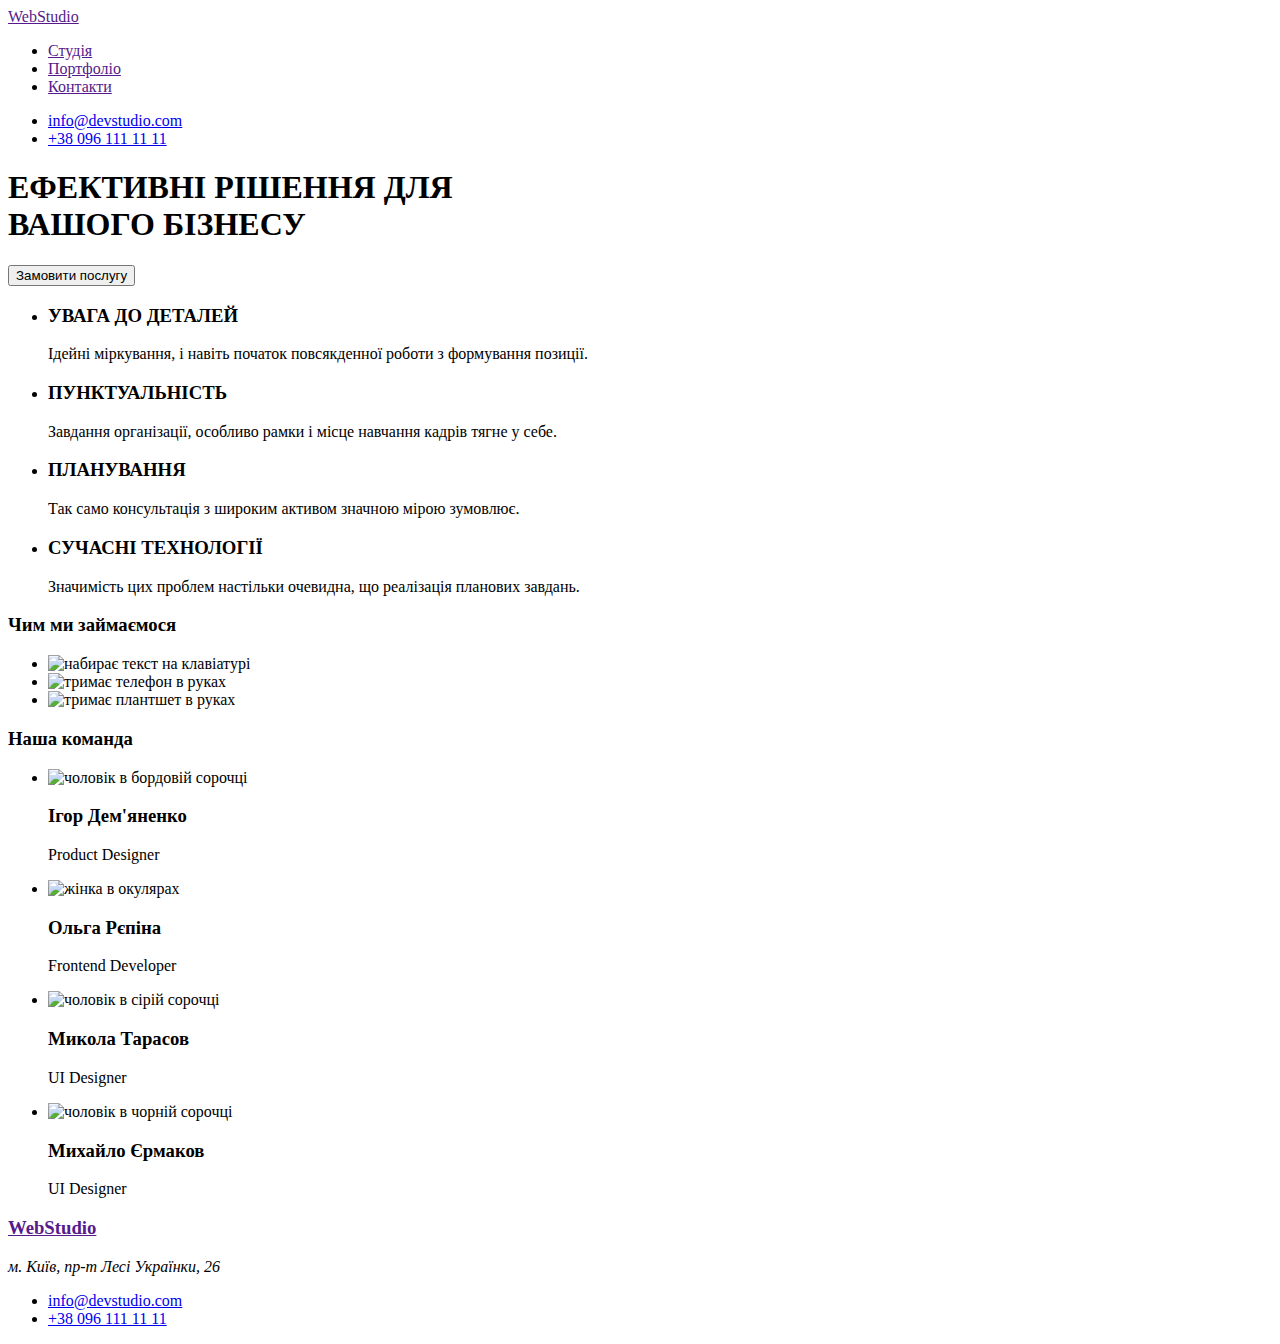
==== index.html @ f49e1924 "Add files via upload" ====
<!DOCTYPE html>
<html lang="en">

<head>
    <meta charset="UTF-8">
    <meta http-equiv="X-UA-Compatible" content="IE=edge">
    <meta name="viewport" content="width=device-width, initial-scale=1.0">
    <title>Document</title>
</head>

<body>
    <header>
        <nav>
            <a href="">WebStudio</a>
            <ul>
                <li><a href="">Студія</a></li>
                <li><a href="">Портфоліо</a></li>
                <li><a href="">Контакти</a></li>
            </ul>
        </nav>
        <ul>
            <li><a href="mailto:info@devstudio.com">info@devstudio.com</a></li>
            <li><a href="tel:+38096111111">+38 096 111 11 11</a></li>
        </ul>
    </header>
    <main>
        <section>
            <h1>ЕФЕКТИВНІ РІШЕННЯ ДЛЯ <br> ВАШОГО БІЗНЕСУ</h1>
            <button type="button">Замовити послугу</button>
        </section>
        <section>
            <ul>
                <li>
                    <h3>УВАГА ДО ДЕТАЛЕЙ</h3>
                    <p>Ідейні міркування, і навіть початок повсякденної роботи з формування позиції.</p>
                </li>
                <li>
                    <h3>ПУНКТУАЛЬНІСТЬ</h3>
                    <p>Завдання організації, особливо рамки і місце навчання кадрів тягне у себе.</p>
                </li>
                <li>
                    <h3>ПЛАНУВАННЯ</h3>
                    <p>Так само консультація з широким активом значною мірою зумовлює.</p>
                </li>
                <li>
                    <h3>СУЧАСНІ ТЕХНОЛОГІЇ</h3>
                    <p>Значимість цих проблем настільки очевидна, що реалізація планових завдань.</p>
                </li>
            </ul>
            <h3>Чим ми займаємося</h3>
            <ul>
                <li><img src="./image/img-4.jpg" alt="набирає текст на клавіатурі" width="370" height="294"></li>
                <li><img src="./image/img-2-2.jpg" alt="тримає телефон в руках" width="370" height="294"></li>
                <li><img src="./image/img-3-2.jpg" alt="тримає плантшет в руках" width="370" height="294"></li>
            </ul>

        </section>
        <section>
            <h3>Наша команда</h3>
            <ul>
                <li>
                    <img src="./image/img-5-3.jpg" alt="чоловік в бордовій сорочці" width="270">
                    <h3>Ігор Дем'яненко</h3>
                    <p>Product Designer</p>
                </li>
                <li>
                    <img src="./image/img-6-2.jpg" alt="жінка в окулярах" width="270">
                    <h3>Ольга Рєпіна</h3>
                    <p>Frontend Developer</p>
                </li>
                <li>
                    <img src="./image/img-7-2.jpg" alt="чоловік в сірій сорочці" width="270">
                    <h3>Микола Тарасов</h3>
                    <p>UI Designer</p>
                </li>
                <li>
                    <img src="./image/img-8-2.jpg" alt="чоловік в чорній сорочці" width="270">
                    <h3>Михайло Єрмаков</h3>
                    <p>UI Designer</p>
                </li>
            </ul>
        </section>
    </main>
    <footer>
        <h3><a href="">WebStudio</a></h3>
        <address>м. Київ, пр-т Лесі Українки, 26</address>
        <ul>
            <li><a href="info@devstudio.com">info@devstudio.com</a></li>
            <li><a href="+380961111111">+38 096 111 11 11</a></li>
        </ul>
    </footer>
</body>

</html>
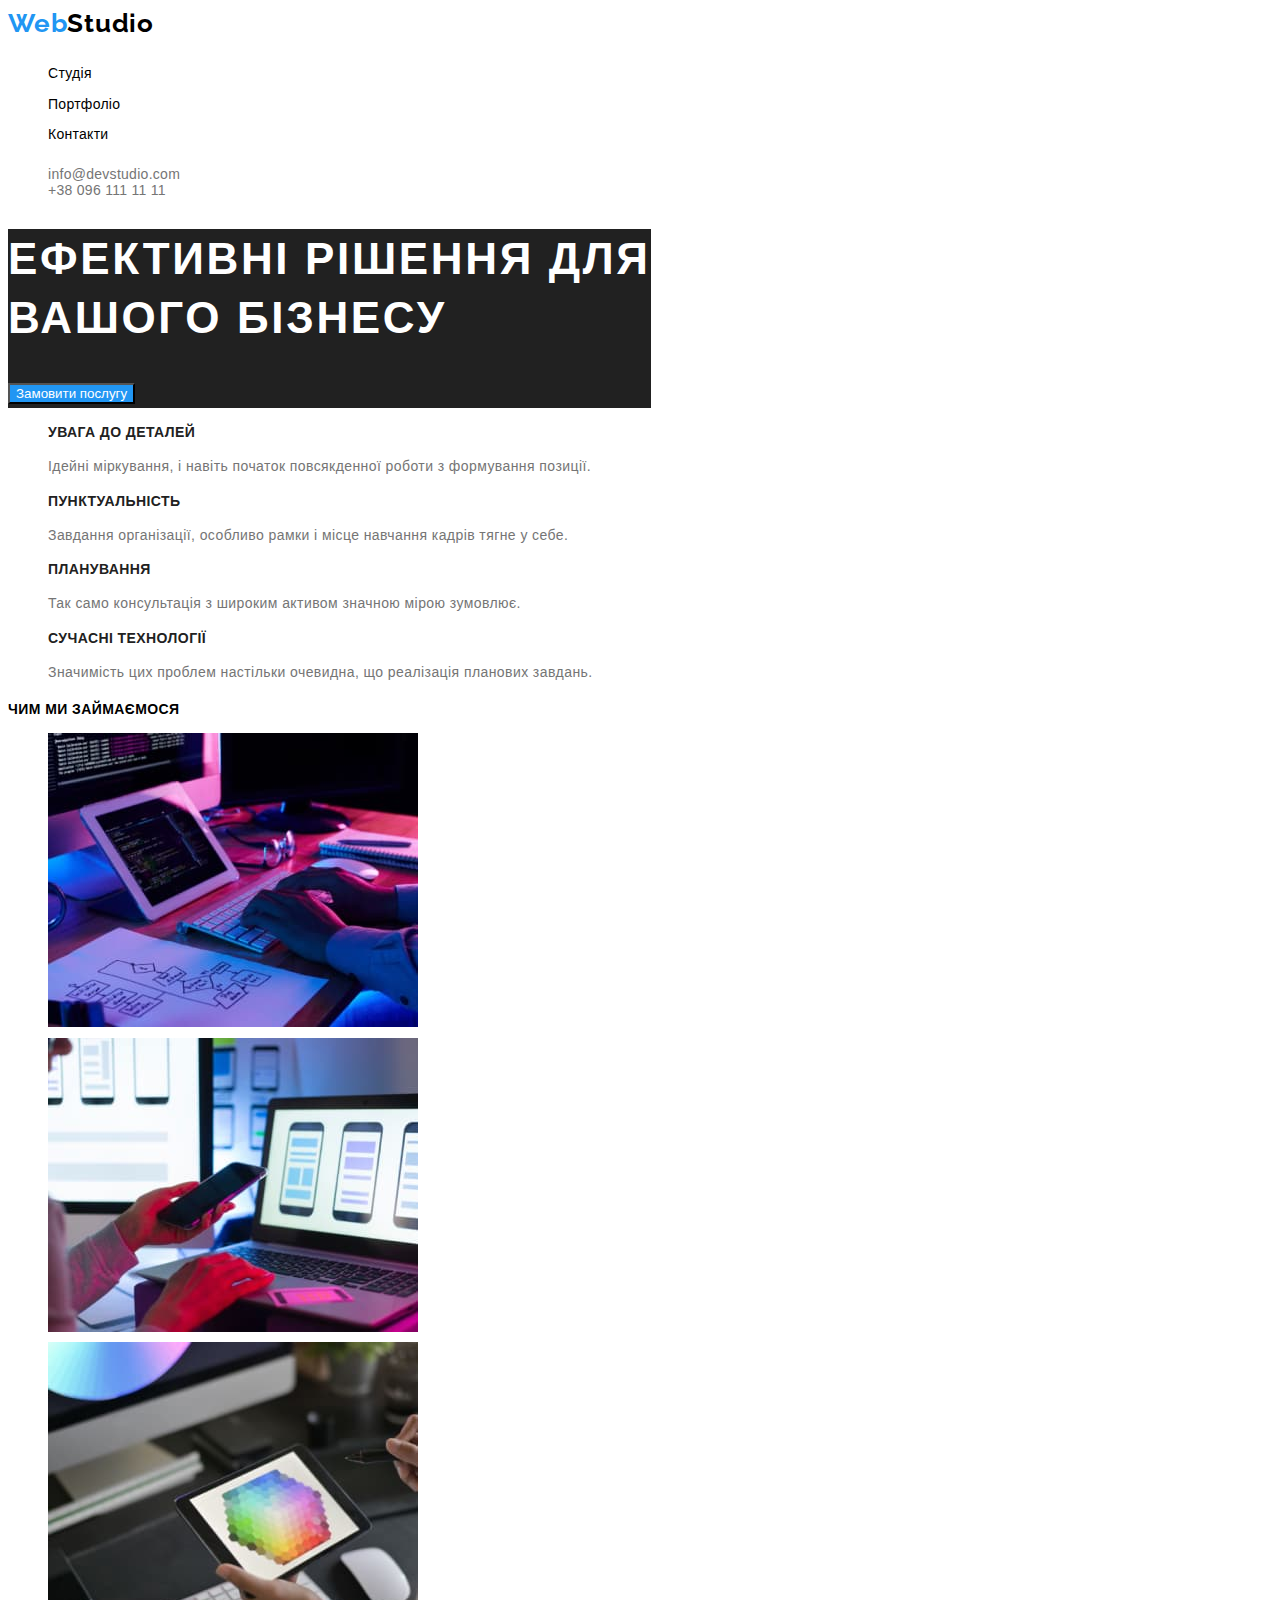
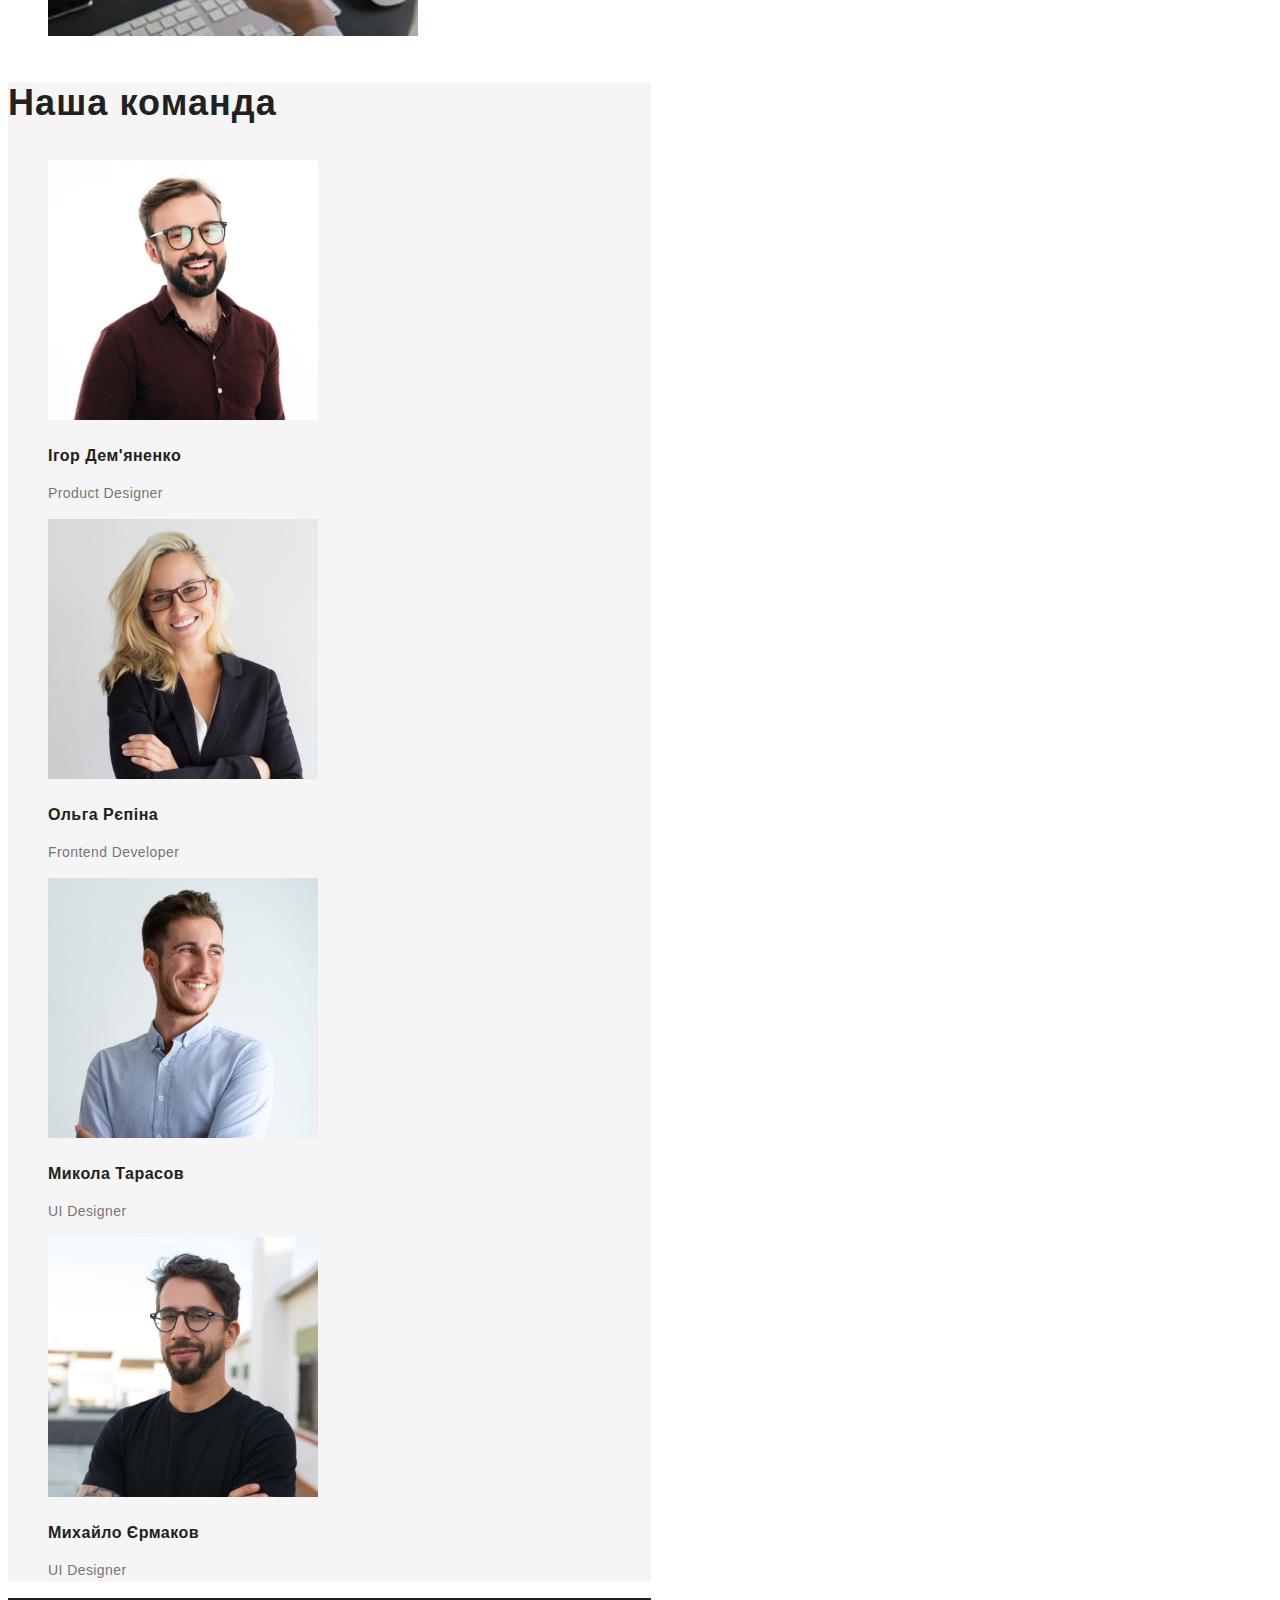
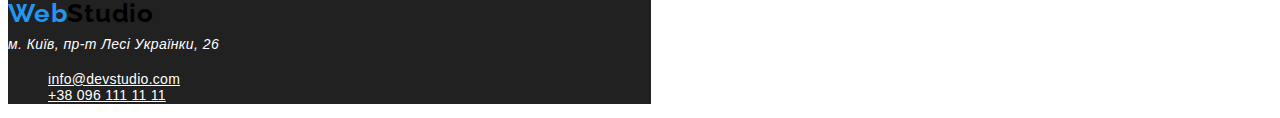
==== commit 6239840b: "update" ====
--- a/index.html
+++ b/index.html
@@ -6,49 +6,60 @@
     <meta charset="UTF-8">
     <meta http-equiv="X-UA-Compatible" content="IE=edge">
     <meta name="viewport" content="width=device-width, initial-scale=1.0">
-    <title>Document</title>
+    <link rel="stylesheet" href="./css/styles.css">
+    <link rel="preconnect" href="https://fonts.googleapis.com">
+    <link rel="preconnect" href="https://fonts.gstatic.com" crossorigin>
+    <link rel="preconnect" href="https://fonts.googleapis.com">
+    <link rel="preconnect" href="https://fonts.gstatic.com" crossorigin>
+    <link
+        href="https://fonts.googleapis.com/css2?family=Montserrat&family=Raleway:wght@700&family=Roboto:wght@400;500;700;900&display=swap"
+        rel="stylesheet">
+    <title>Main</title>
 </head>
 
 <body>
+    <!--Шапка-->
     <header>
         <nav>
-            <a href="">WebStudio</a>
-            <ul>
-                <li><a href="">Студія</a></li>
-                <li><a href="">Портфоліо</a></li>
-                <li><a href="">Контакти</a></li>
+            <a href class="title-header"><span class="title-link"> Web</span>Studio</a>
+            <ul class="auth-nav">
+                <li><a href class="link">Студія</a></li>
+                <li><a href ="./portfolio.html"class="link">Портфоліо</a></li>
+                <li><a href class="link">Контакти</a></li>
             </ul>
         </nav>
-        <ul>
-            <li><a href="mailto:info@devstudio.com">info@devstudio.com</a></li>
-            <li><a href="tel:+38096111111">+38 096 111 11 11</a></li>
+        <ul class="contact">
+            <li><a href class="contact-link"mailto:info@devstudio.com>info@devstudio.com</a></li>
+            <li><a href class="contact-link"tel:+38096111111>+38 096 111 11 11</a></li>
         </ul>
     </header>
     <main>
-        <section>
-            <h1>ЕФЕКТИВНІ РІШЕННЯ ДЛЯ <br> ВАШОГО БІЗНЕСУ</h1>
-            <button type="button">Замовити послугу</button>
+        <!--Секція 1-->
+        <section class="hero">
+            <h1 class="hero-title">ЕФЕКТИВНІ РІШЕННЯ ДЛЯ <br> ВАШОГО БІЗНЕСУ</h1>
+            <button type class="button">Замовити послугу</button>
         </section>
-        <section>
-            <ul>
+        <!--Секція 2-->
+        <section class="section">
+            <ul class="list-title">
                 <li>
-                    <h3>УВАГА ДО ДЕТАЛЕЙ</h3>
-                    <p>Ідейні міркування, і навіть початок повсякденної роботи з формування позиції.</p>
+                    <h3 class="title">УВАГА ДО ДЕТАЛЕЙ</h3>
+                    <p class="text">Ідейні міркування, і навіть початок повсякденної роботи з формування позиції.</p>
                 </li>
                 <li>
-                    <h3>ПУНКТУАЛЬНІСТЬ</h3>
-                    <p>Завдання організації, особливо рамки і місце навчання кадрів тягне у себе.</p>
+                    <h3 class="title">ПУНКТУАЛЬНІСТЬ</h3>
+                    <p class="text">Завдання організації, особливо рамки і місце навчання кадрів тягне у себе.</p>
                 </li>
                 <li>
-                    <h3>ПЛАНУВАННЯ</h3>
-                    <p>Так само консультація з широким активом значною мірою зумовлює.</p>
+                    <h3 class="title">ПЛАНУВАННЯ</h3>
+                    <p class="text">Так само консультація з широким активом значною мірою зумовлює.</p>
                 </li>
                 <li>
-                    <h3>СУЧАСНІ ТЕХНОЛОГІЇ</h3>
-                    <p>Значимість цих проблем настільки очевидна, що реалізація планових завдань.</p>
+                    <h3 class="title">СУЧАСНІ ТЕХНОЛОГІЇ</h3>
+                    <p class="text">Значимість цих проблем настільки очевидна, що реалізація планових завдань.</p>
                 </li>
             </ul>
-            <h3>Чим ми займаємося</h3>
+            <h3 class="title">Чим ми займаємося</h3>
             <ul>
                 <li><img src="./image/img-4.jpg" alt="набирає текст на клавіатурі" width="370" height="294"></li>
                 <li><img src="./image/img-2-2.jpg" alt="тримає телефон в руках" width="370" height="294"></li>
@@ -56,39 +67,41 @@
             </ul>
 
         </section>
-        <section>
-            <h3>Наша команда</h3>
-            <ul>
+        <!--Секція 3-->
+        <section class="section-image">
+            <h3 class="section-title">Наша команда</h3>
+            <ul class="section-futures">
                 <li>
                     <img src="./image/img-5-3.jpg" alt="чоловік в бордовій сорочці" width="270">
-                    <h3>Ігор Дем'яненко</h3>
-                    <p>Product Designer</p>
+                    <h3 class="futures">Ігор Дем'яненко</h3>
+                    <p class="text">Product Designer</p>
                 </li>
                 <li>
                     <img src="./image/img-6-2.jpg" alt="жінка в окулярах" width="270">
-                    <h3>Ольга Рєпіна</h3>
-                    <p>Frontend Developer</p>
+                    <h3 class="futures">Ольга Рєпіна</h3>
+                    <p class="text">Frontend Developer</p>
                 </li>
                 <li>
                     <img src="./image/img-7-2.jpg" alt="чоловік в сірій сорочці" width="270">
-                    <h3>Микола Тарасов</h3>
-                    <p>UI Designer</p>
+                    <h3 class="futures">Микола Тарасов</h3>
+                    <p class="text">UI Designer</p>
                 </li>
                 <li>
                     <img src="./image/img-8-2.jpg" alt="чоловік в чорній сорочці" width="270">
-                    <h3>Михайло Єрмаков</h3>
-                    <p>UI Designer</p>
+                    <h3 class="futures">Михайло Єрмаков</h3>
+                    <p class="text">UI Designer</p>
                 </li>
             </ul>
         </section>
     </main>
+    <!--Підвал-->
     <footer>
-        <h3><a href="">WebStudio</a></h3>
+        <a href class="title-header"><span class="title-link">Web</span>Studio</a>
         <address>м. Київ, пр-т Лесі Українки, 26</address>
-        <ul>
-            <li><a href="info@devstudio.com">info@devstudio.com</a></li>
-            <li><a href="+380961111111">+38 096 111 11 11</a></li>
-        </ul>
+    <ul class="contact">
+        <li><a href class="contact-footer"><mailto:info@devstudio.com>info@devstudio.com</a></li>
+        <li><a href class="contact-footer"><tel:+38096111111>+38 096 111 11 11</a></li>
+    </ul>
     </footer>
 </body>
 
--- a/css/styles.css
+++ b/css/styles.css
@@ -0,0 +1,168 @@
+:root{
+    --primery-text-color: #F5F5F5;
+    --title-text-color:#000000;
+    --accent-color:#2196F3;
+    --accent-text-color:#FFFFFF;
+    --text-color:#212121;
+    }
+
+
+body {
+    background-color:var(--accent-text-color);
+    font-family: Robobo, sans-serif;
+    letter-spacing: -0.015em;
+    font-size: 16px;
+    line-height: 1.9;
+    position: absolute;
+}
+ul{
+    list-style: none;
+}
+p{
+    color: #757575;
+}
+/*Шапка*/
+header{ 
+      background-color: var(--accent-text-color);  
+}
+.title-header {
+    color: var(--title-text-color);
+    letter-spacing: 0.03em;
+        font-family: 'Raleway';
+        font-weight: 700;
+        font-size: 26px;
+        line-height: 1.2;
+        text-decoration: none;
+}
+.contact{
+        font-weight: 500;
+        font-size: 14px;
+        line-height: 1.2;
+        letter-spacing: 0.02em;
+        text-decoration: none;
+
+}
+.contact-link{
+    color: #757575;
+        font-weight: 500;
+        font-size: 14px;
+        line-height: 1.2;
+        letter-spacing: 0.02em;
+        text-decoration: none;
+}
+.contact-link:hover{
+    color: var(--accent-color);
+}
+.title-link {
+    color: var(--accent-color);
+}
+
+.link {
+    color: var(--title-text-color);
+        font-weight: 500;
+        font-size: 14px;
+        line-height: 1.14;
+        letter-spacing: 0.02em;
+        text-decoration: none;
+}
+
+.link:hover,
+.link:focus {
+    color: var(--accent-color);
+}
+
+/*Секція 1*/
+.hero{
+    background-color: var(--text-color);
+}
+.hero-title {
+    color: var(--accent-text-color);
+        font-weight: 700;
+        font-size: 44px;
+        line-height: 1.36;
+        letter-spacing: 0.06em;
+        text-transform: uppercase;
+}
+
+.button{
+    color: var(--accent-text-color);
+    background-color: var(--accent-color);
+}
+.button-type{
+    background-color: #F5F4FA;
+    color:var(--title-text-color);
+}
+.button-type:hover,
+.button-type:focus{
+    background-color: var(--accent-color);
+    color: var(--accent-text-color);
+}
+
+
+/*Секція 2*/
+
+.list-title {
+    color: var(--text-color);
+}
+.title{
+        font-weight: 700;
+        font-size: 14px;
+        line-height: 1.2;
+        letter-spacing: 0.03em;
+        text-transform: uppercase;
+}
+.text{
+        font-size: 14px;
+        line-height: 1.7;
+        letter-spacing: 0.03em;
+}
+
+
+/*Секція 3*/
+
+.section-title{
+    color: var(--text-color);
+        font-weight: 700;
+        font-size: 36px;
+        line-height: 1.16;
+        letter-spacing: 0.03em;
+}
+.section-image{
+    background-color: var(--primery-text-color);
+}
+
+.futures{
+    color: var(--text-color);
+        font-size: 16px;
+        line-height: 1.18;
+        letter-spacing: 0.03em;
+}
+
+/*Підвал*/
+address{
+    color: var(--accent-text-color);
+        font-weight: 400;
+        font-size: 14px;
+        line-height: 1.7;
+        letter-spacing: 0.03em;
+}
+
+footer{
+    background-color: var(--text-color);
+
+}
+.contact-footer{
+    color: #FFFFFF;
+}
+.contact-footer:hover {
+    color: var(--accent-color);}
+
+
+
+
+/*font-family: 'Montserrat',
+sans-serif;
+font-family: 'Raleway',
+sans-serif;
+font-family: 'Roboto',
+sans-serif;*/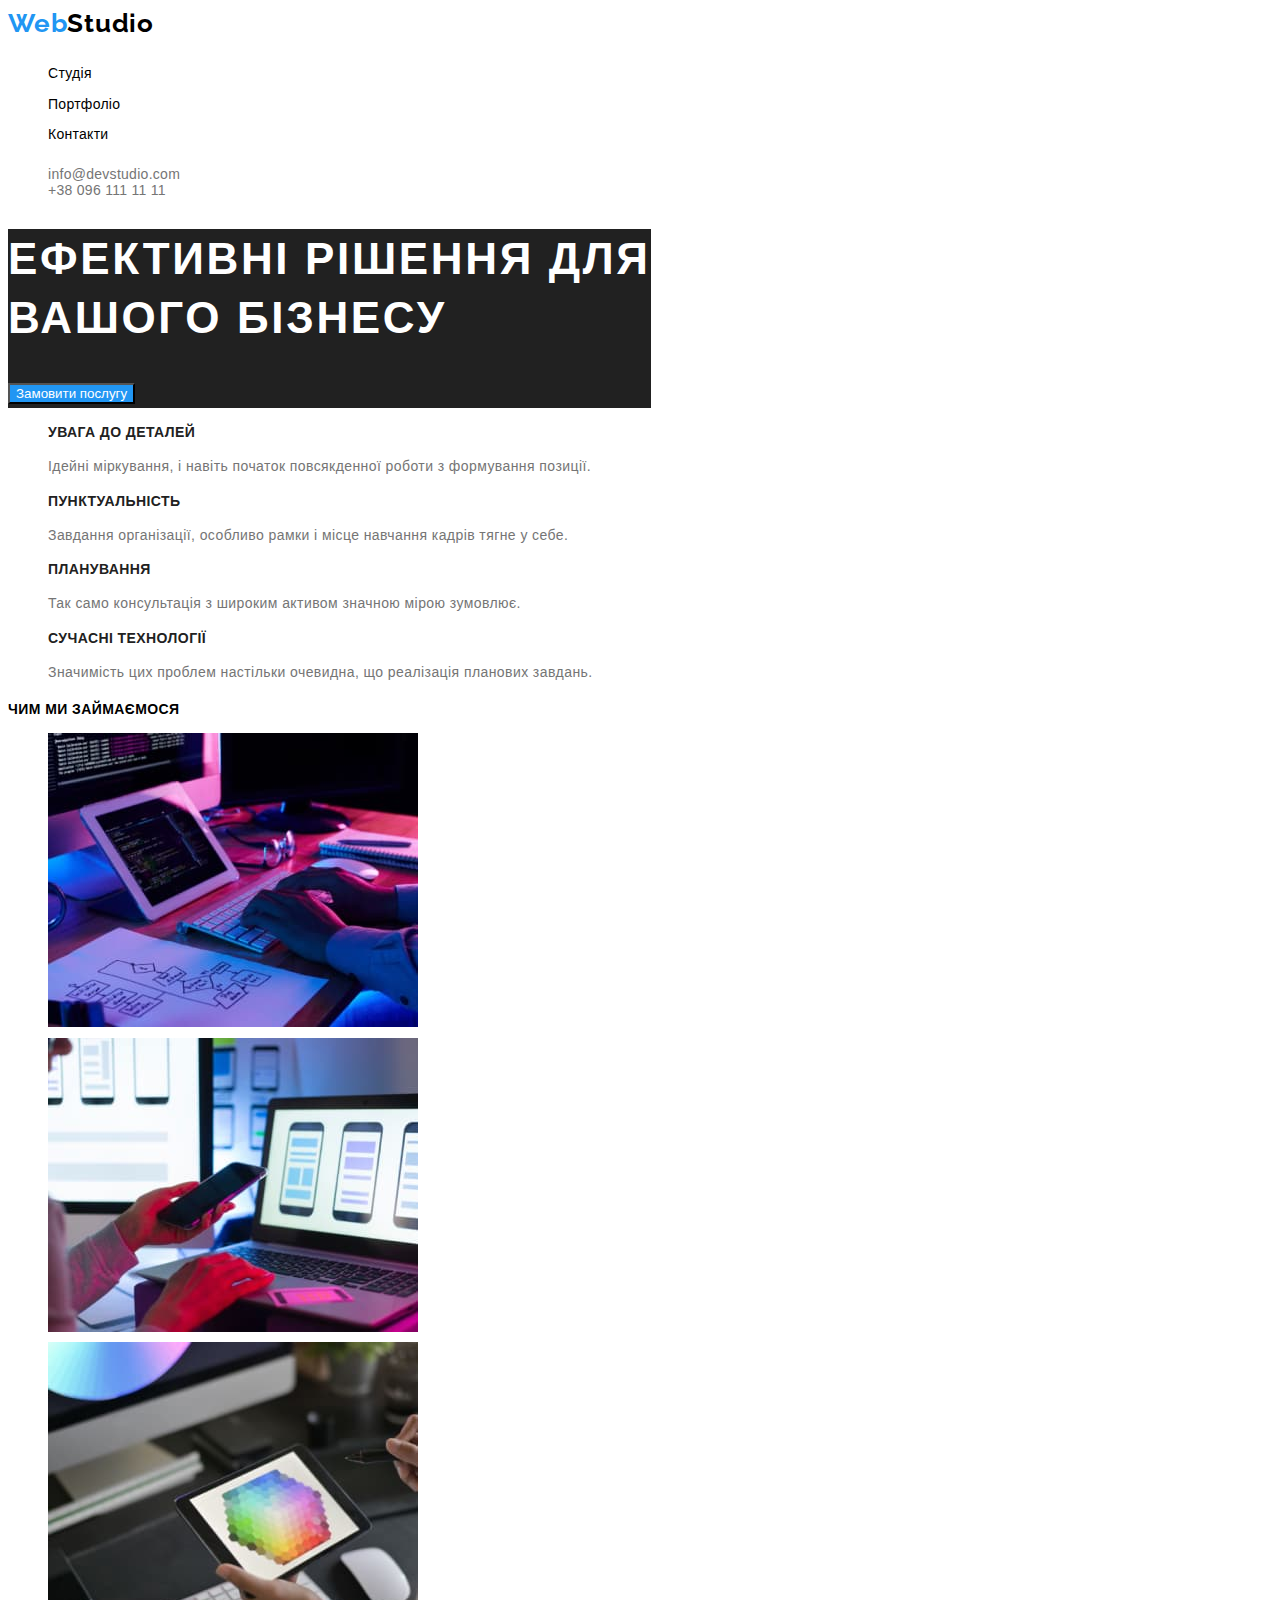
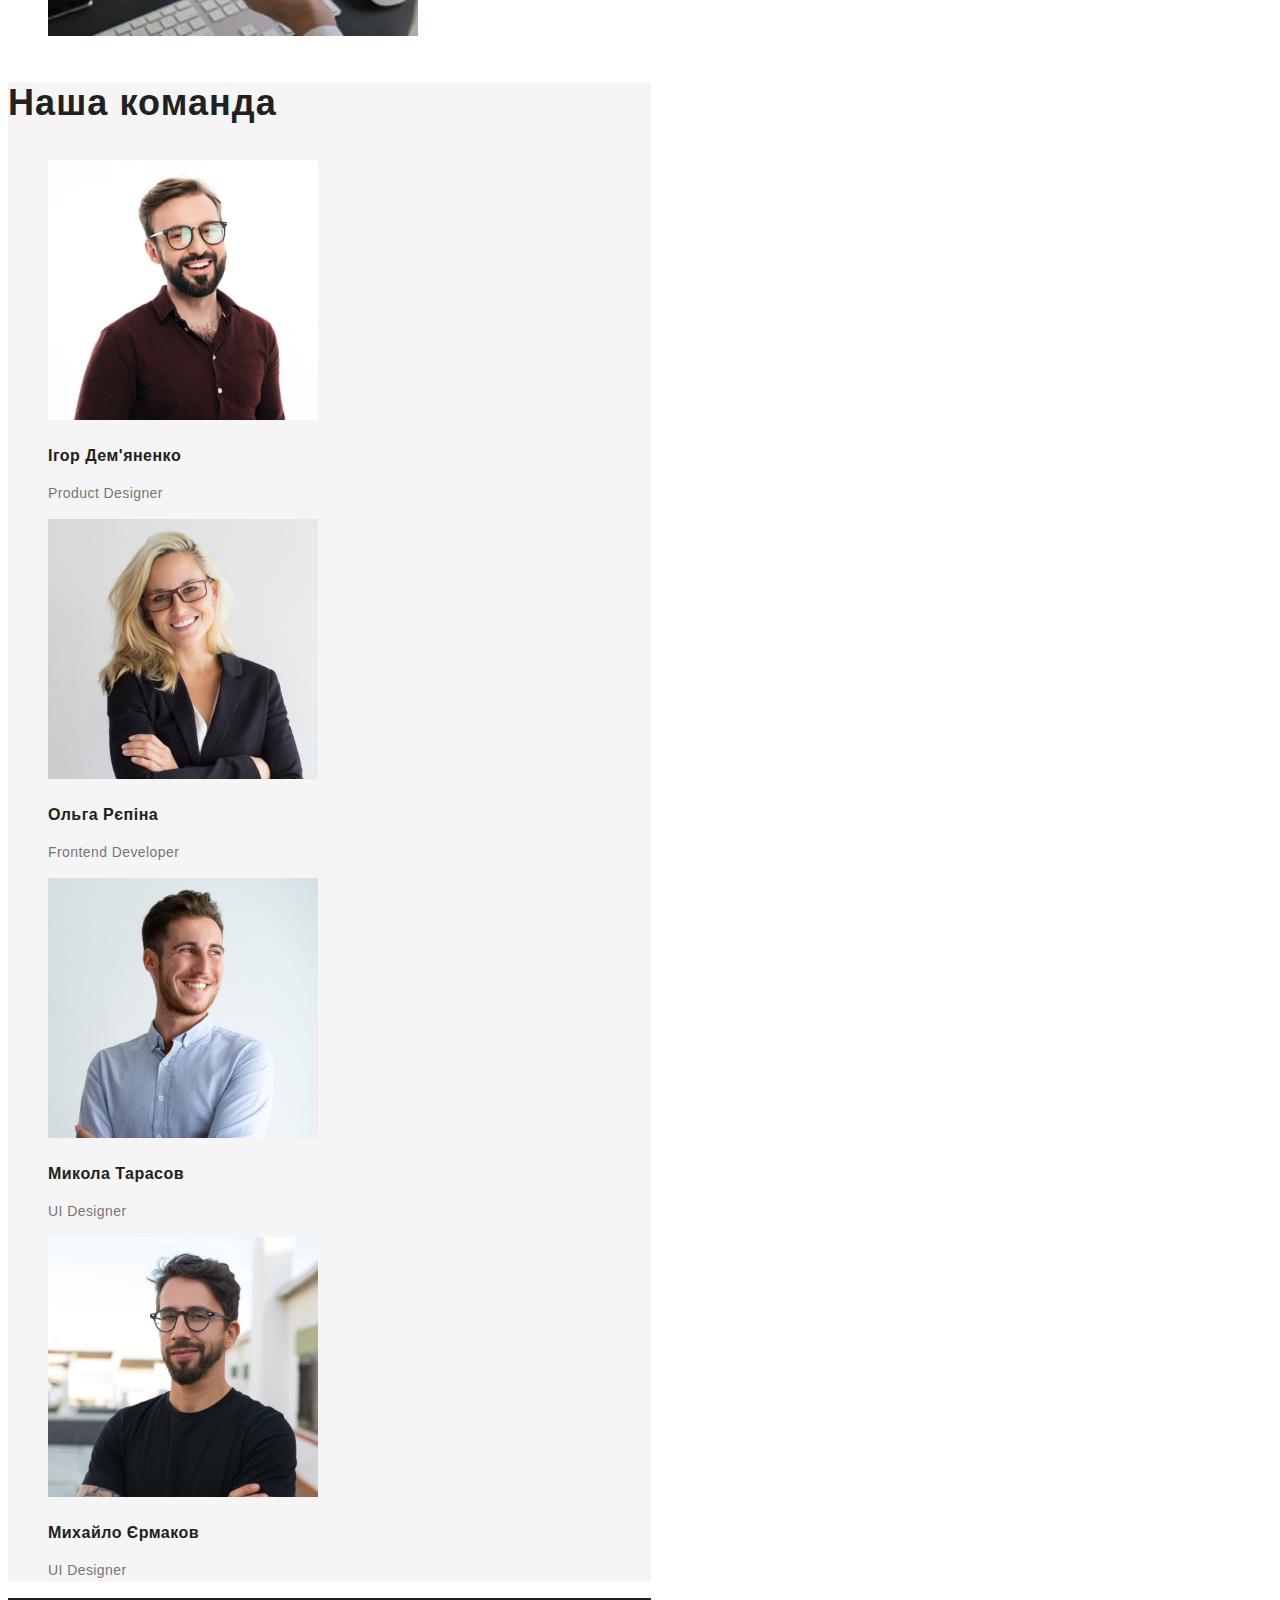
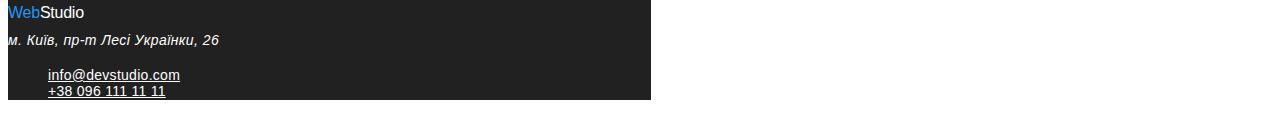
==== commit 93ca5c37: "update css" ====
--- a/index.html
+++ b/index.html
@@ -96,7 +96,7 @@
     </main>
     <!--Підвал-->
     <footer>
-        <a href class="title-header"><span class="title-link">Web</span>Studio</a>
+        <a href class="title-footer"><span class="title-link">Web</span>Studio</a>
         <address>м. Київ, пр-т Лесі Українки, 26</address>
     <ul class="contact">
         <li><a href class="contact-footer"><mailto:info@devstudio.com>info@devstudio.com</a></li>
--- a/css/styles.css
+++ b/css/styles.css
@@ -87,10 +87,12 @@
 .button{
     color: var(--accent-text-color);
     background-color: var(--accent-color);
+    cursor: pointer;
 }
 .button-type{
     background-color: #F5F4FA;
     color:var(--title-text-color);
+    cursor: pointer;
 }
 .button-type:hover,
 .button-type:focus{
@@ -156,6 +158,12 @@
 }
 .contact-footer:hover {
     color: var(--accent-color);}
+    
+.title-footer {
+    color: var(--accent-text-color);
+    text-decoration: none;
+    
+}
 
 
 
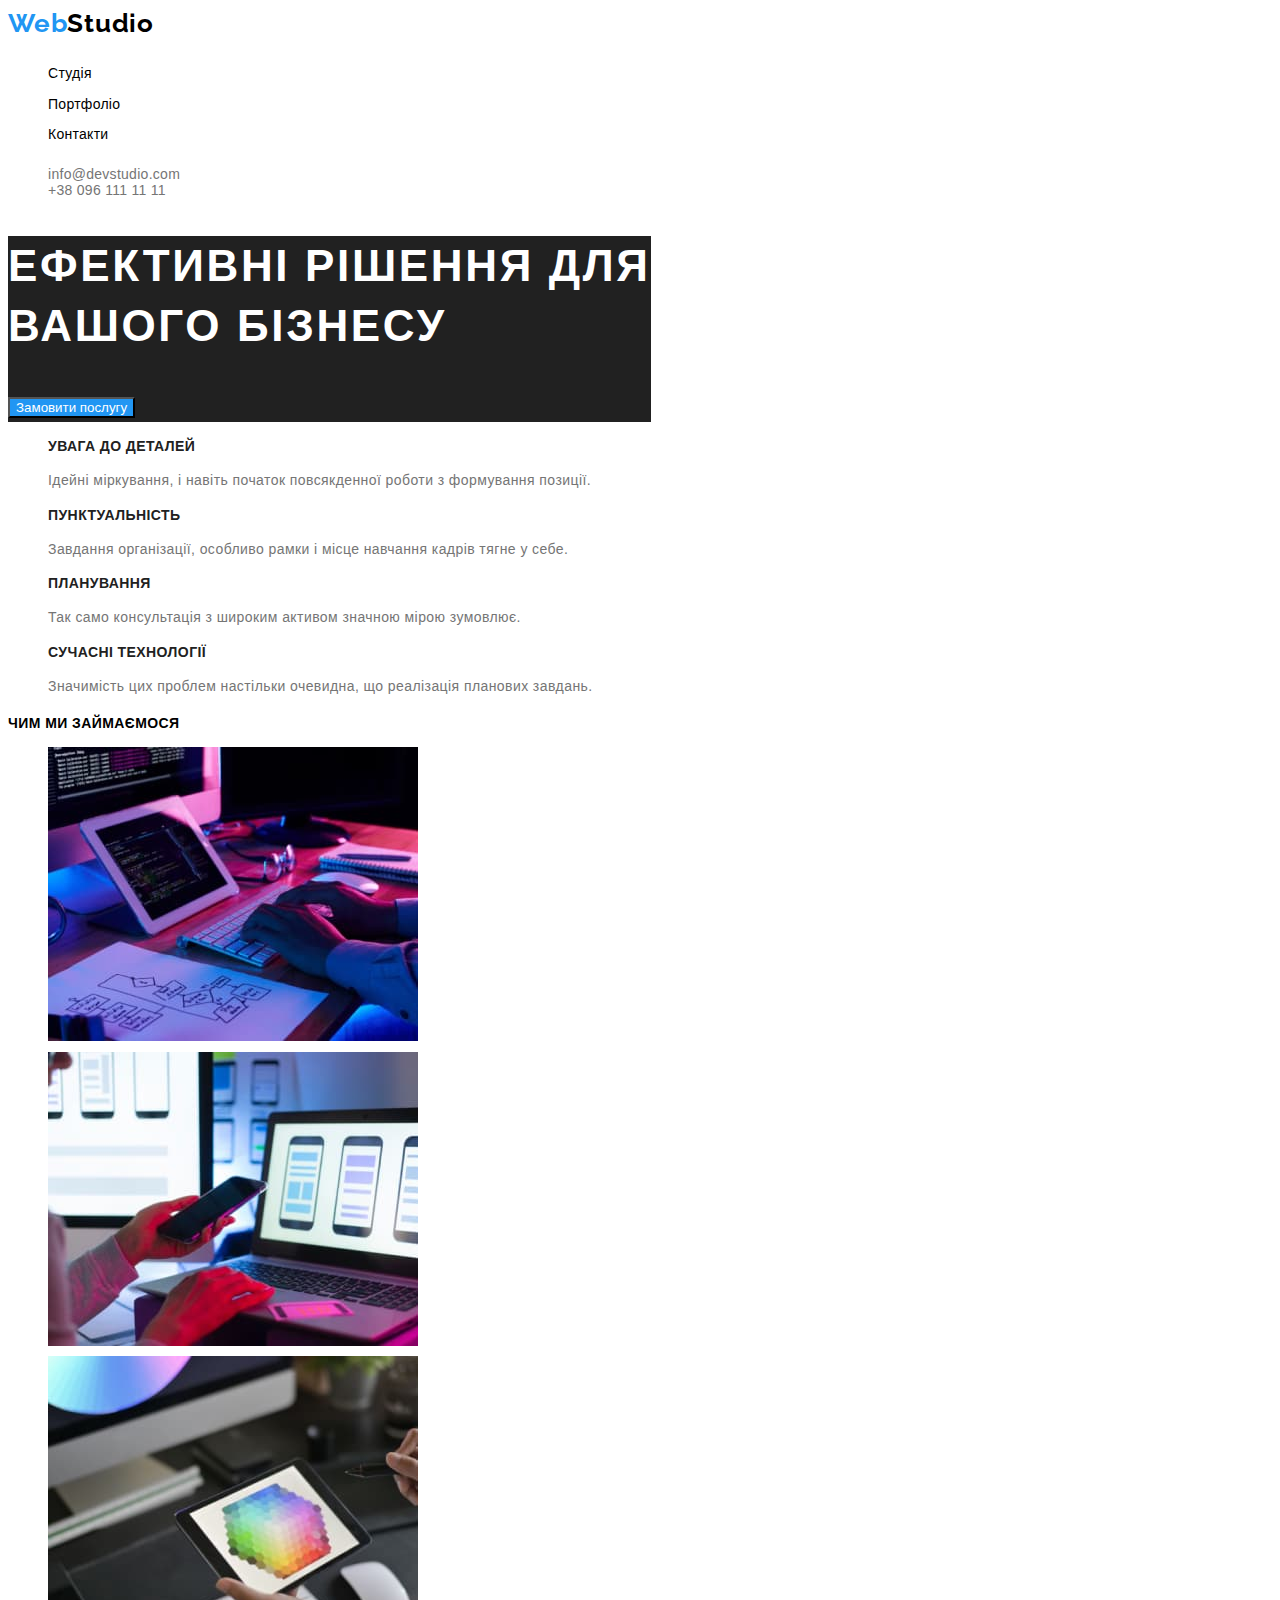
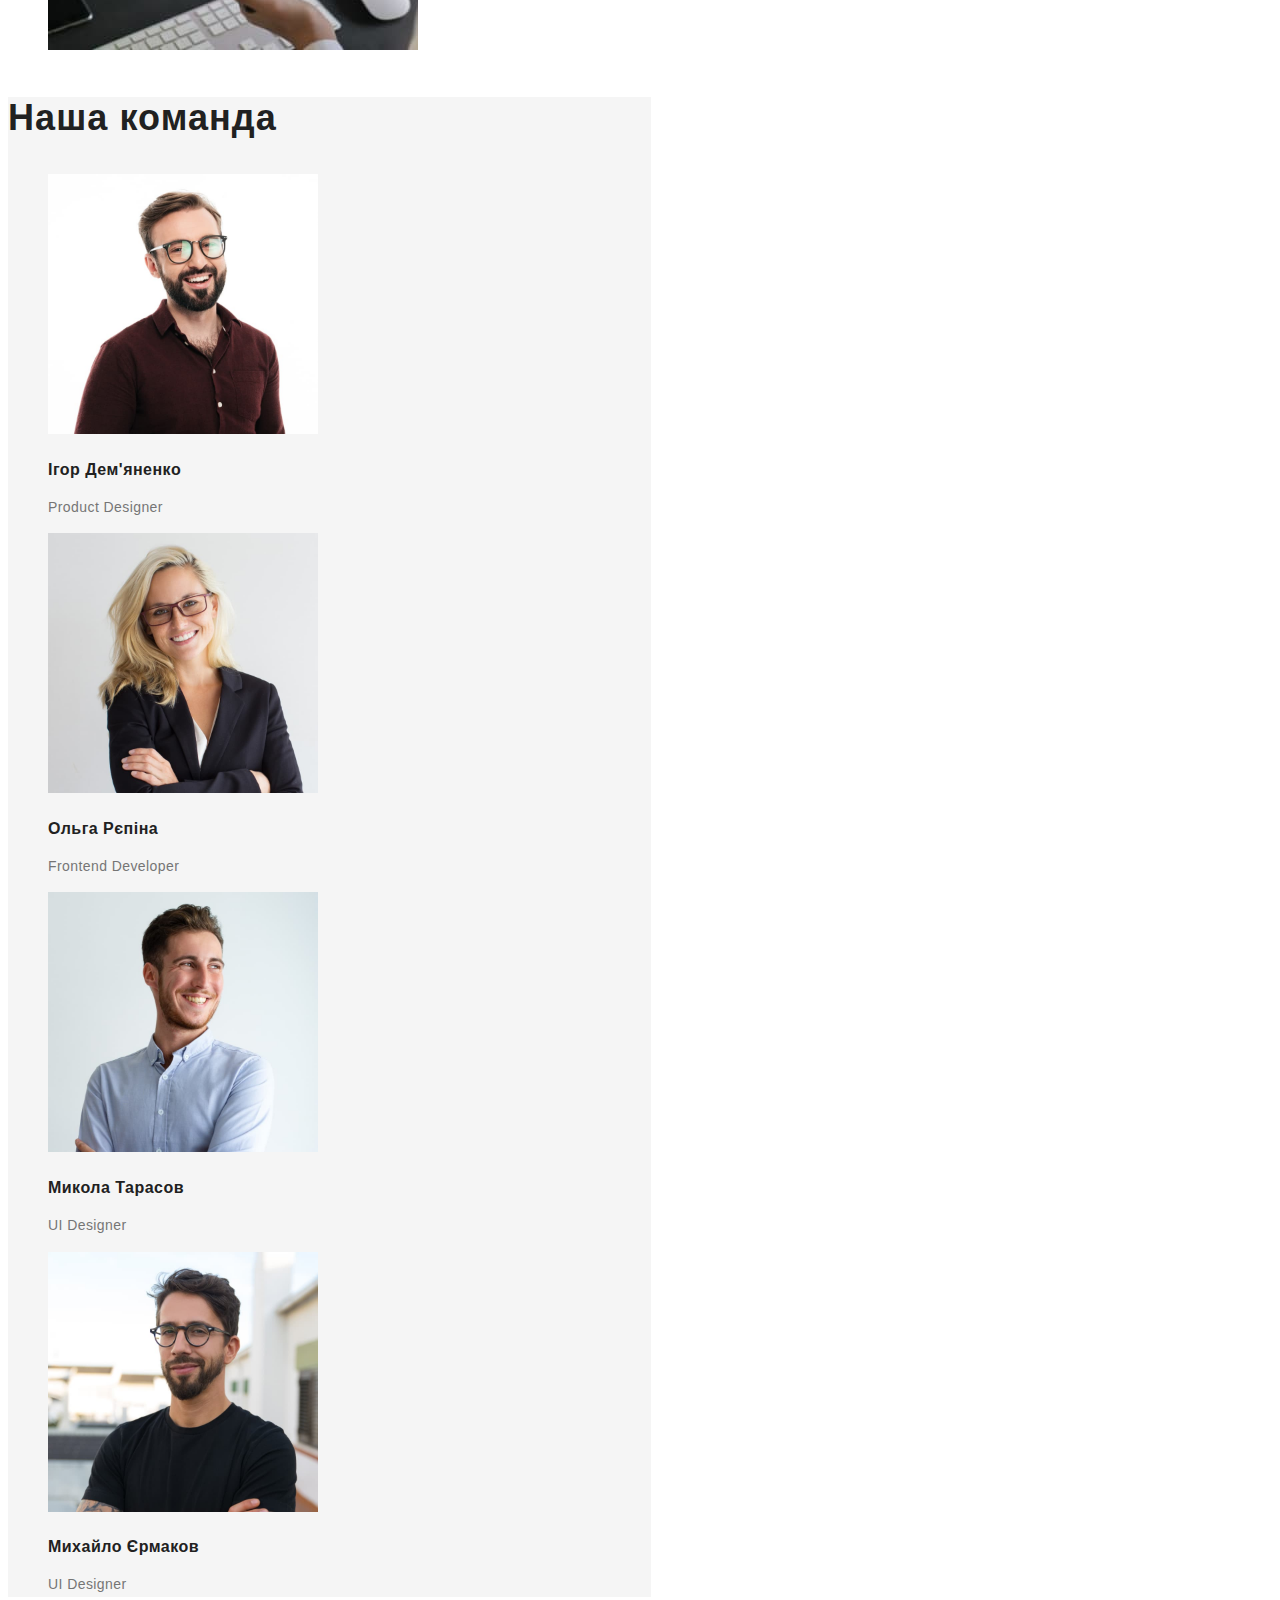
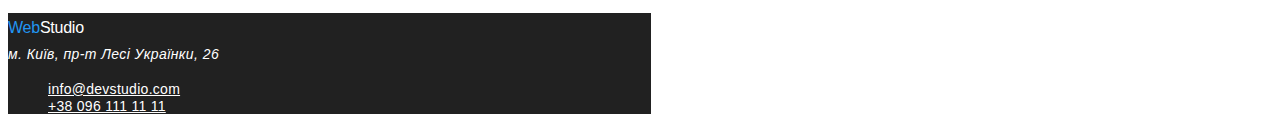
==== commit c3414981: "Summary" ====
--- a/index.html
+++ b/index.html
@@ -36,7 +36,7 @@
     <main>
         <!--Секція 1-->
         <section class="hero">
-            <h1 class="hero-title">ЕФЕКТИВНІ РІШЕННЯ ДЛЯ <br> ВАШОГО БІЗНЕСУ</h1>
+            <h2 class="hero-title">ЕФЕКТИВНІ РІШЕННЯ ДЛЯ <br> ВАШОГО БІЗНЕСУ</h2>
             <button type class="button">Замовити послугу</button>
         </section>
         <!--Секція 2-->
--- a/css/styles.css
+++ b/css/styles.css
@@ -50,7 +50,8 @@
         letter-spacing: 0.02em;
         text-decoration: none;
 }
-.contact-link:hover{
+.contact-link:hover
+{
     color: var(--accent-color);
 }
 .title-link {
@@ -164,6 +165,19 @@
     text-decoration: none;
     
 }
+/* Секція фото portfolio*/
+.text-port{
+        font-weight: 700;
+        font-size: 18px;
+        line-height: 2;
+        letter-spacing: 0.06em;
+}
+.text-image{
+    font-weight: 400;
+        font-size: 16px;
+        line-height: 1.9;
+        letter-spacing: 0.03em;
+}
 
 
 
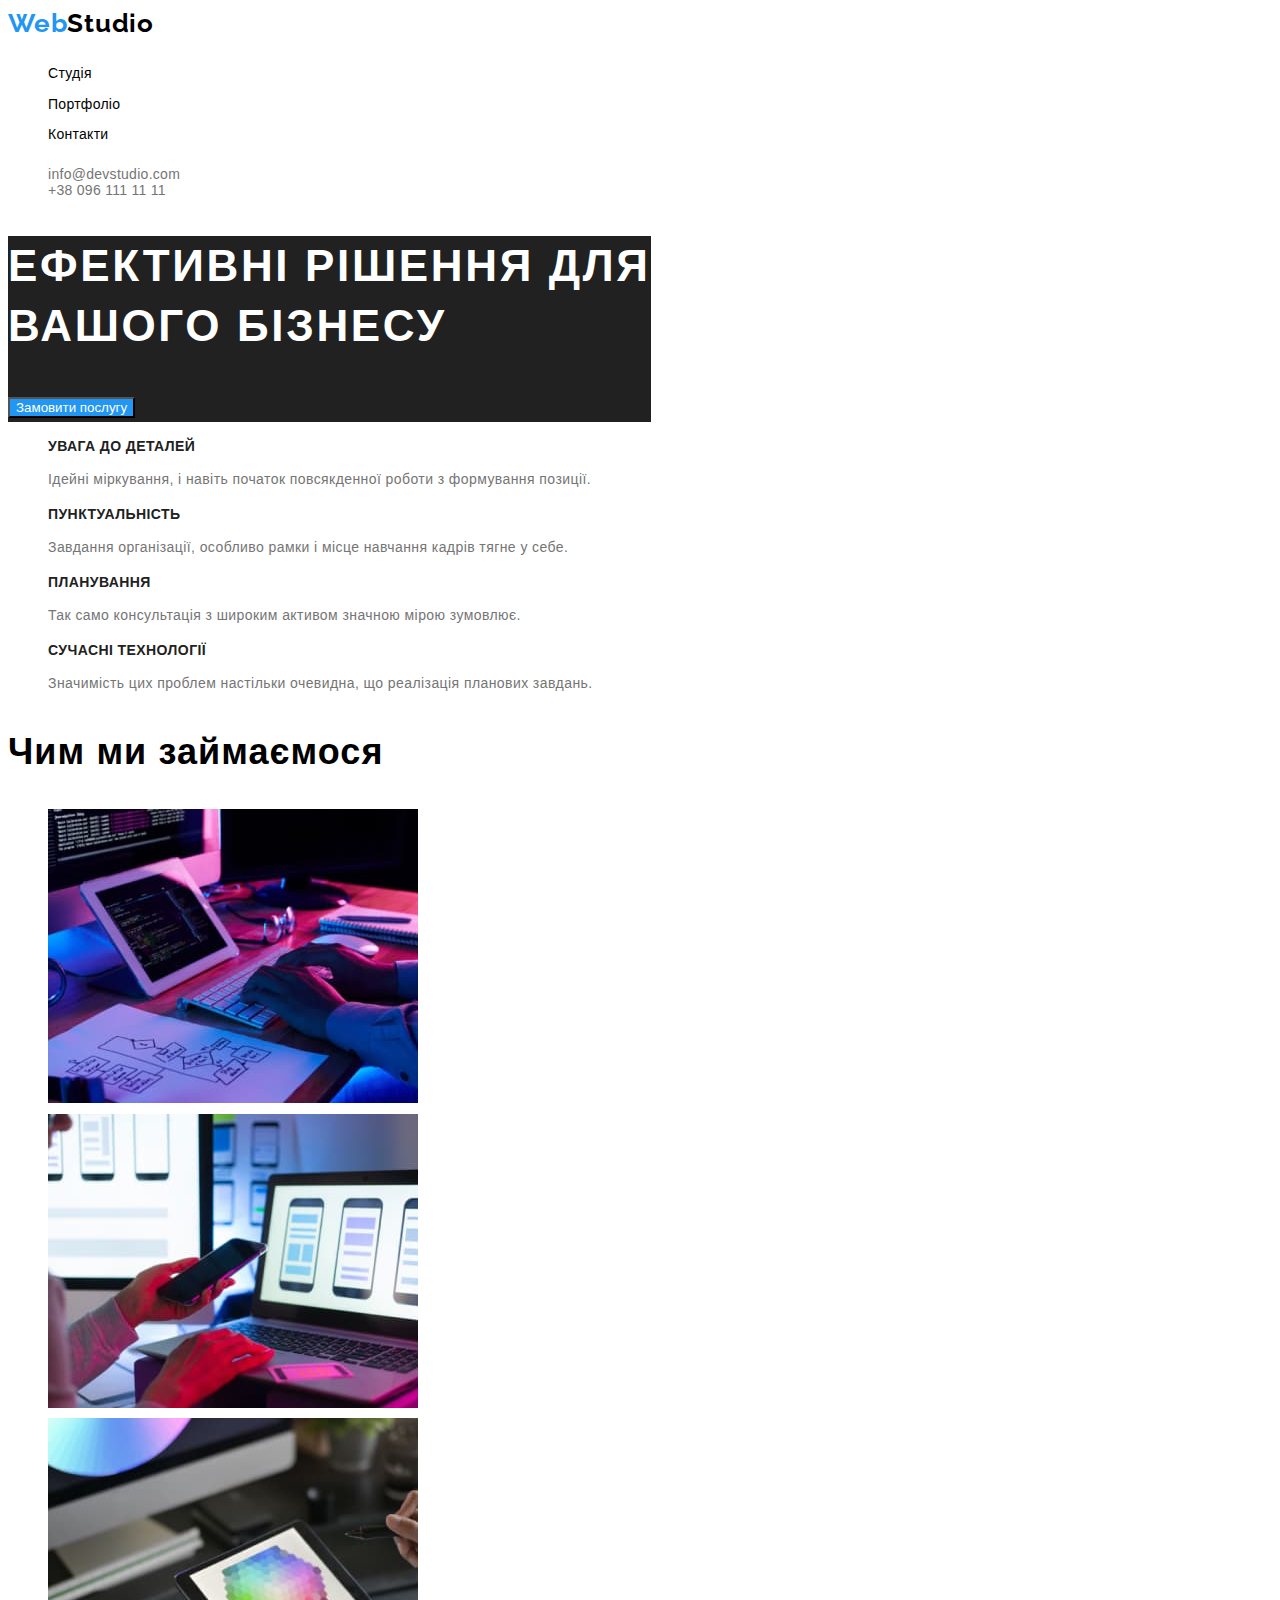
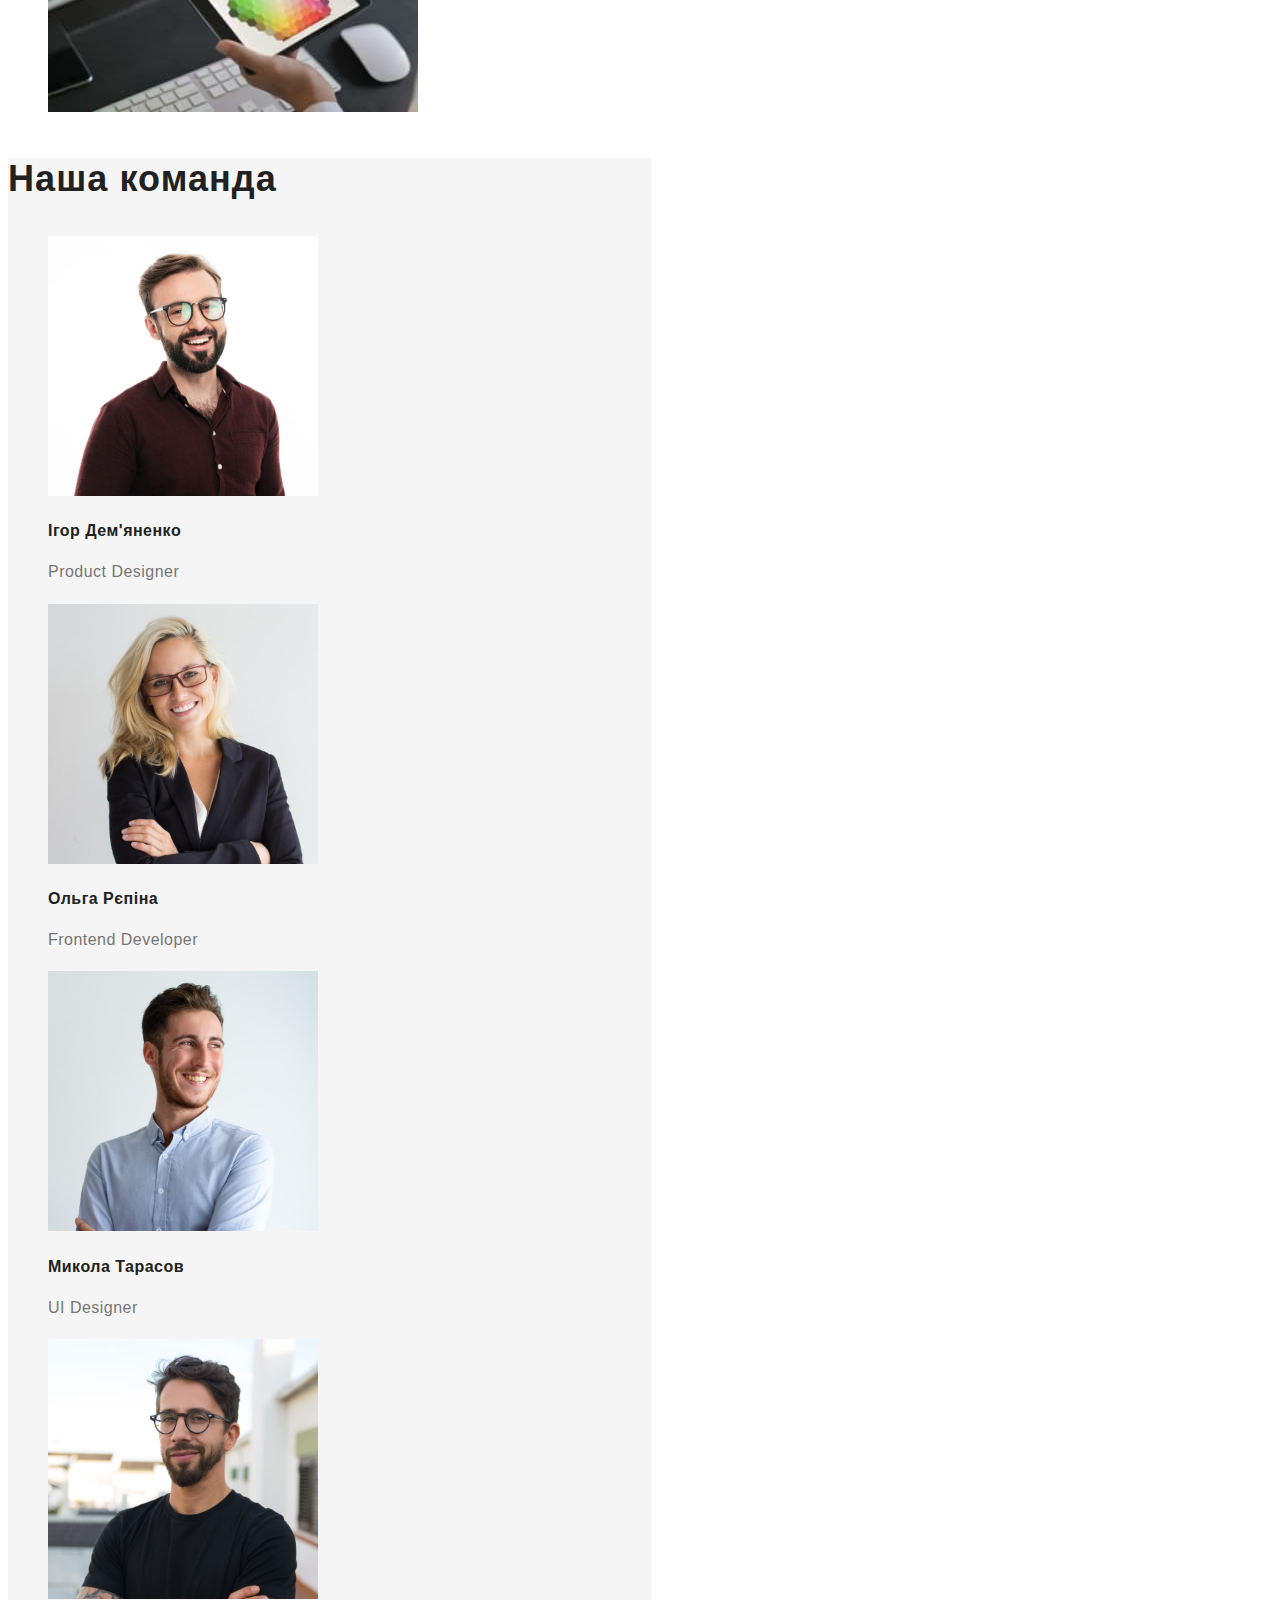
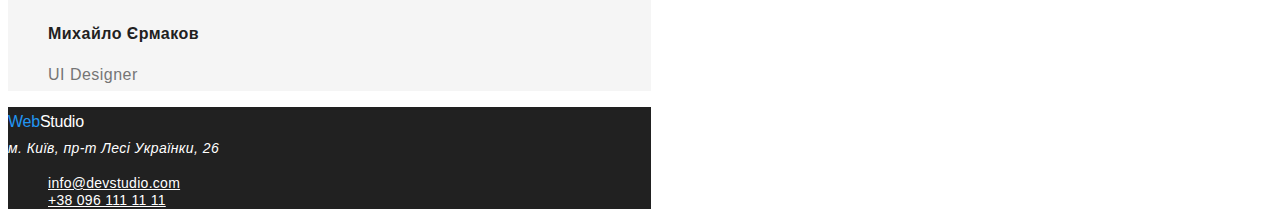
==== commit 964a6bf9: "Summary" ====
--- a/index.html
+++ b/index.html
@@ -43,23 +43,23 @@
         <section class="section">
             <ul class="list-title">
                 <li>
-                    <h3 class="title">УВАГА ДО ДЕТАЛЕЙ</h3>
+                    <h3 class="title-text">УВАГА ДО ДЕТАЛЕЙ</h3>
                     <p class="text">Ідейні міркування, і навіть початок повсякденної роботи з формування позиції.</p>
                 </li>
                 <li>
-                    <h3 class="title">ПУНКТУАЛЬНІСТЬ</h3>
+                    <h3 class="title-text">ПУНКТУАЛЬНІСТЬ</h3>
                     <p class="text">Завдання організації, особливо рамки і місце навчання кадрів тягне у себе.</p>
                 </li>
                 <li>
-                    <h3 class="title">ПЛАНУВАННЯ</h3>
+                    <h3 class="title-text">ПЛАНУВАННЯ</h3>
                     <p class="text">Так само консультація з широким активом значною мірою зумовлює.</p>
                 </li>
                 <li>
-                    <h3 class="title">СУЧАСНІ ТЕХНОЛОГІЇ</h3>
+                    <h3 class="title-text">СУЧАСНІ ТЕХНОЛОГІЇ</h3>
                     <p class="text">Значимість цих проблем настільки очевидна, що реалізація планових завдань.</p>
                 </li>
             </ul>
-            <h3 class="title">Чим ми займаємося</h3>
+            <h3 class="title-image">Чим ми займаємося</h3>
             <ul>
                 <li><img src="./image/img-4.jpg" alt="набирає текст на клавіатурі" width="370" height="294"></li>
                 <li><img src="./image/img-2-2.jpg" alt="тримає телефон в руках" width="370" height="294"></li>
@@ -74,22 +74,22 @@
                 <li>
                     <img src="./image/img-5-3.jpg" alt="чоловік в бордовій сорочці" width="270">
                     <h3 class="futures">Ігор Дем'яненко</h3>
-                    <p class="text">Product Designer</p>
+                    <p class="text-furures">Product Designer</p>
                 </li>
                 <li>
                     <img src="./image/img-6-2.jpg" alt="жінка в окулярах" width="270">
                     <h3 class="futures">Ольга Рєпіна</h3>
-                    <p class="text">Frontend Developer</p>
+                    <p class="text-furures">Frontend Developer</p>
                 </li>
                 <li>
                     <img src="./image/img-7-2.jpg" alt="чоловік в сірій сорочці" width="270">
                     <h3 class="futures">Микола Тарасов</h3>
-                    <p class="text">UI Designer</p>
+                    <p class="text-furures">UI Designer</p>
                 </li>
                 <li>
                     <img src="./image/img-8-2.jpg" alt="чоловік в чорній сорочці" width="270">
                     <h3 class="futures">Михайло Єрмаков</h3>
-                    <p class="text">UI Designer</p>
+                    <p class="text-furures">UI Designer</p>
                 </li>
             </ul>
         </section>
--- a/css/styles.css
+++ b/css/styles.css
@@ -119,6 +119,18 @@
         line-height: 1.7;
         letter-spacing: 0.03em;
 }
+.title-text{
+        font-weight: 700;
+        font-size: 14px;
+        line-height: 16px;
+        letter-spacing: 0.03em;
+}
+.title-image{
+        font-weight: 700;
+        font-size: 36px;
+        line-height: 1.16;
+        letter-spacing: 0.03em;
+}
 
 
 /*Секція 3*/
@@ -138,6 +150,12 @@
     color: var(--text-color);
         font-size: 16px;
         line-height: 1.18;
+        letter-spacing: 0.03em;
+}
+.text-furures{
+    font-weight: 400;
+        font-size: 16px;
+        line-height: 1.9;
         letter-spacing: 0.03em;
 }
 
